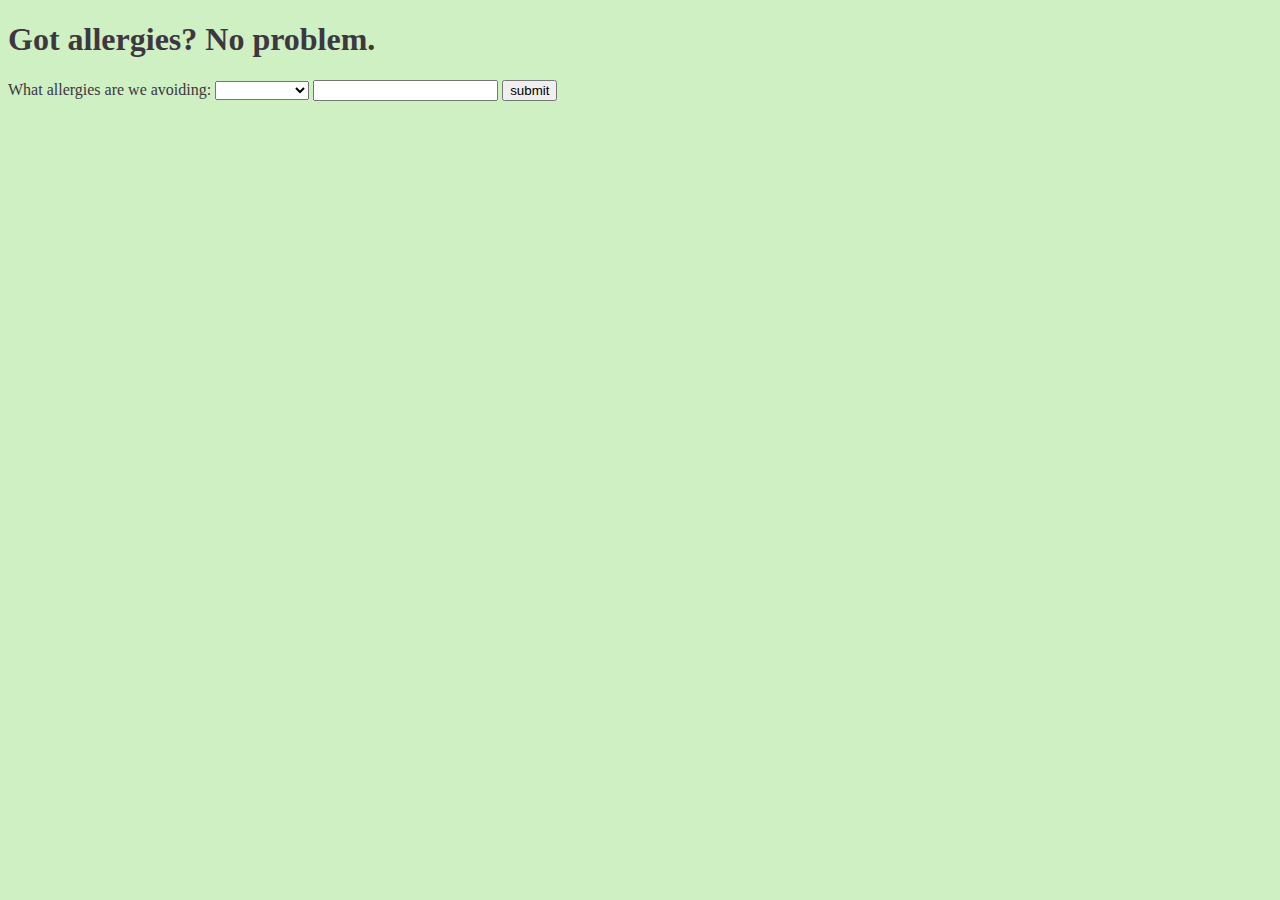
==== index.html @ d58d52a0 "all FE work" ====
<!DOCTYPE html>
<html>
  <head>
    <meta charset="utf-8">
    <link rel="stylesheet" href="main.css" media="screen" title="no title" charset="utf-8">
    <title></title>
  </head>
  <body>

    <h1>Got allergies? No problem. </h1>
    <label> What allergies are we avoiding:
        <select id="search-endpoint">
          <option value="none" selected></option>
          <option value="gluten-free">Gluten-Free</option>
          <option value="dairy-free">Dairy-Free</option>
        </select>
      </label>

    <input type="text" name="" id="querySelector" value="">
    <button type="button" id="submitTest" name="button">submit</button>

    <div id="putImage"></div>


    <script src="https://code.jquery.com/jquery-2.2.1.min.js" charset="utf-8"></script>
    <script type="text/javascript" src="main.js"></script>
  </body>
</html>
---- main.css ----
body {
  background-color: #CEF0C2;
  display: block-flex;
  color: #3E3740;
}
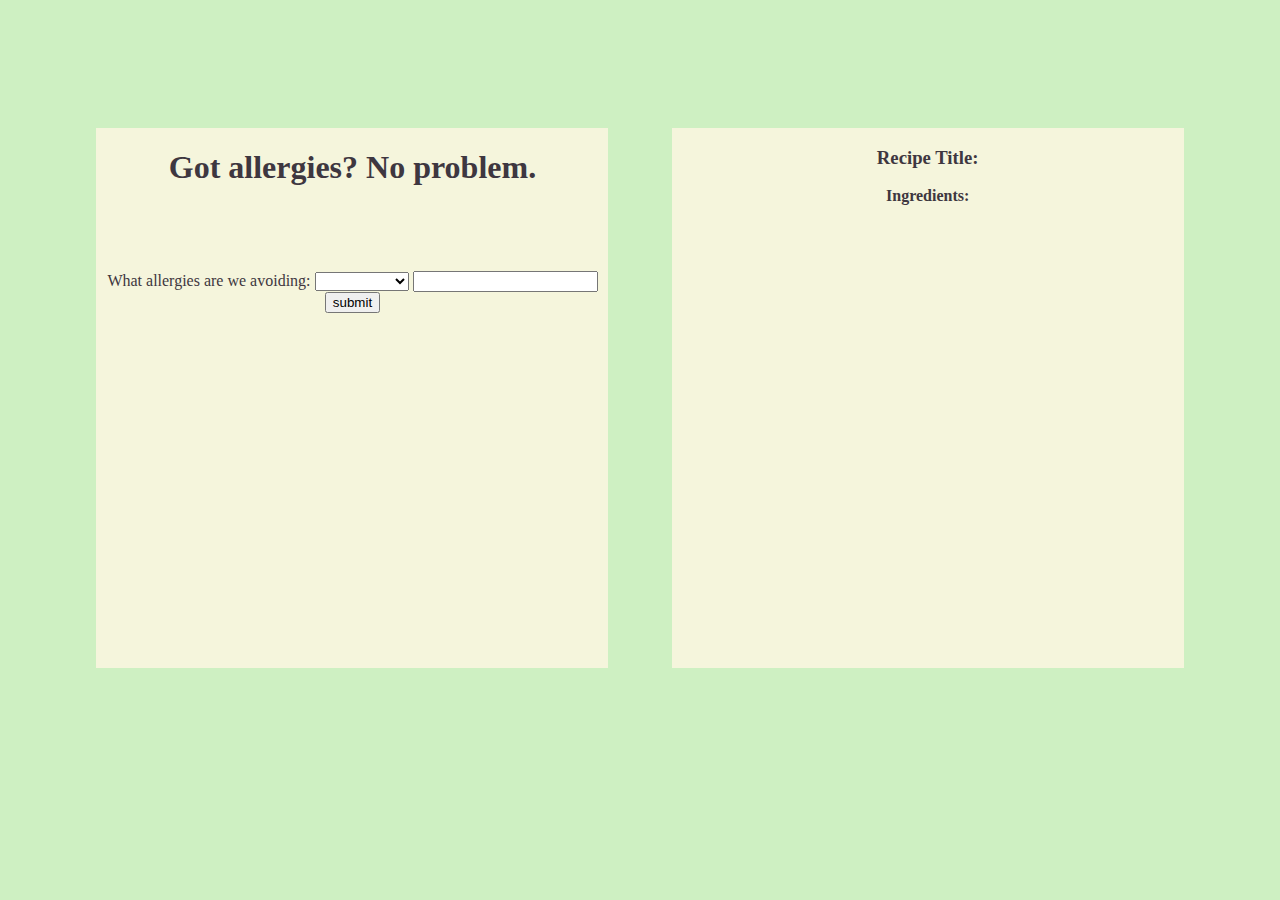
==== commit 5954f1ce: "front end js appending all info" ====
--- a/index.html
+++ b/index.html
@@ -2,12 +2,16 @@
 <html>
   <head>
     <meta charset="utf-8">
+    <link href="https://afeld.github.io/emoji-css/emoji.css" rel="stylesheet">
     <link rel="stylesheet" href="main.css" media="screen" title="no title" charset="utf-8">
     <title></title>
   </head>
   <body>
-
-    <h1>Got allergies? No problem. </h1>
+    <header id="content-box">
+    <h1>Got allergies? No problem.</h1>
+    <h3><i class="em em-no_entry_sign"></i><i class="em em-baby_bottle"></i><i class="em em-question"></i><br>
+      <i class="em em-no_entry_sign"></i><i class="em em-bread"></i><i class="em em-question"></i><br>
+    <i class="em em-thumbsup"></i><i class="em em-cake"></i><i class="em em-thumbsup"></i></h3>
     <label> What allergies are we avoiding:
         <select id="search-endpoint">
           <option value="none" selected></option>
@@ -19,7 +23,24 @@
     <input type="text" name="" id="querySelector" value="">
     <button type="button" id="submitTest" name="button">submit</button>
 
-    <div id="putImage"></div>
+  </header>
+
+
+    <div id="recipe-result">
+
+    <h3>Recipe Title:
+      <span class="appended-response" id="recipe-title"></span>
+    </h3>
+
+    <p><span class="appended-response" id="recipe-image"></span></p>
+
+    <b><p>Ingredients: </p></b>
+    <p class="appended-response" id="recipe-ingredients"></p>
+
+    <!-- <b><span>Thumbnail: </span></b><br>
+    <span class="appended-response" id="char-thumb"></span><br> -->
+
+  </div>
 
 
     <script src="https://code.jquery.com/jquery-2.2.1.min.js" charset="utf-8"></script>
--- a/main.css
+++ b/main.css
@@ -1,5 +1,25 @@
 body {
   background-color: #CEF0C2;
-  display: block-flex;
+  display: flex;
+  margin-top: 10%;
   color: #3E3740;
+
 }
+
+#content-box {
+  margin-left: 7%;
+  background-color: beige;
+  text-align: center;
+  align-self: flex-start;
+  width: 40vw;
+  height: 60vh;
+}
+
+#recipe-result {
+  background-color: beige;
+  text-align: center;
+  align-self: flex-end;
+  margin-left: 5%;
+  width: 40vw;
+  height: 60vh;
+}
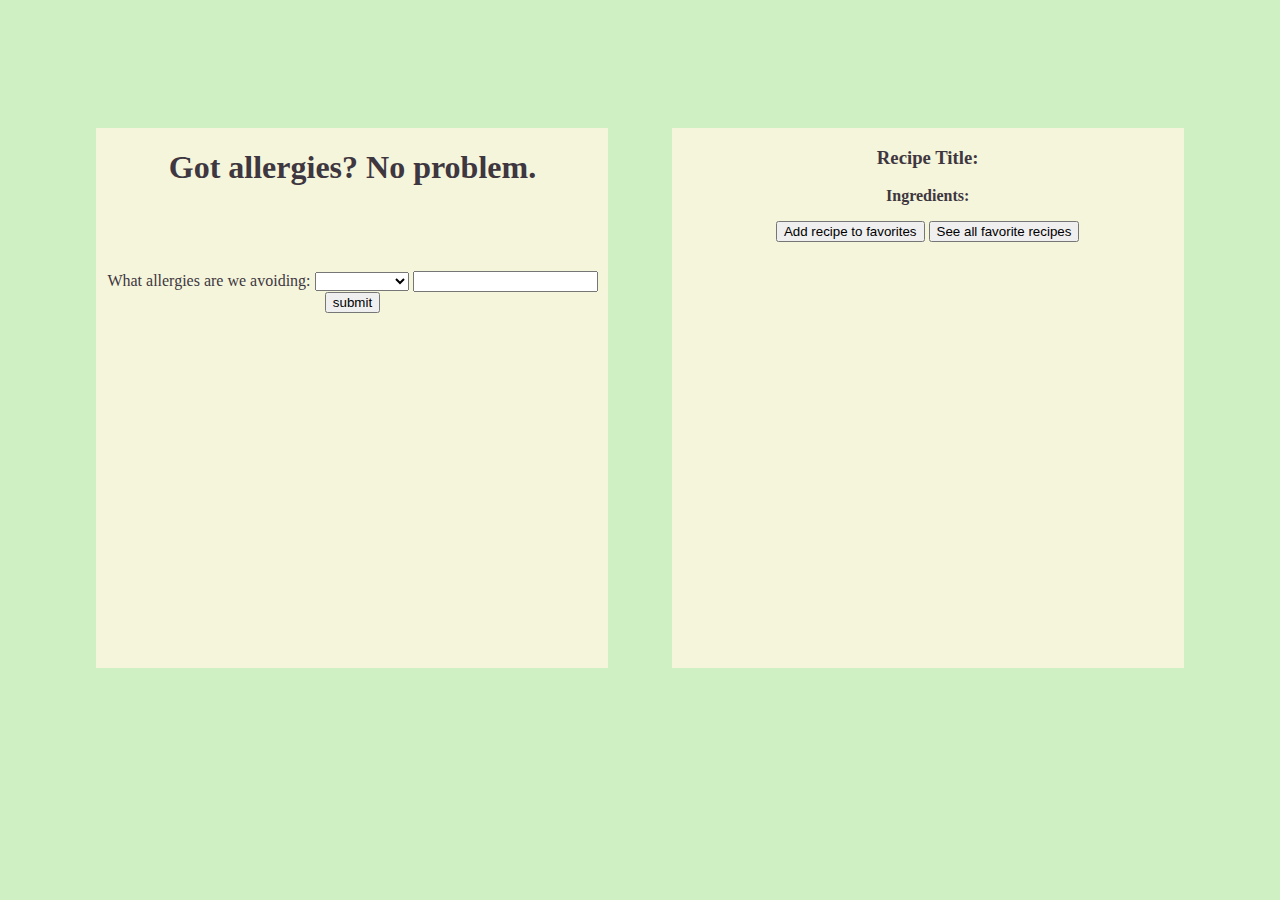
==== commit 56eccc6f: "have database storing and retrieving all recipes stores" ====
--- a/index.html
+++ b/index.html
@@ -37,9 +37,10 @@
     <b><p>Ingredients: </p></b>
     <p class="appended-response" id="recipe-ingredients"></p>
 
-    <!-- <b><span>Thumbnail: </span></b><br>
-    <span class="appended-response" id="char-thumb"></span><br> -->
+    <button type="button" id="favorite-recipe" name="favorite-recipe">Add recipe to favorites</button>
+    <button type="button" id="see-favorite-recipes" name="see-favorite-recipes">See all favorite recipes</button>
 
+    <div id="see-recipes"></div>
   </div>
 
 
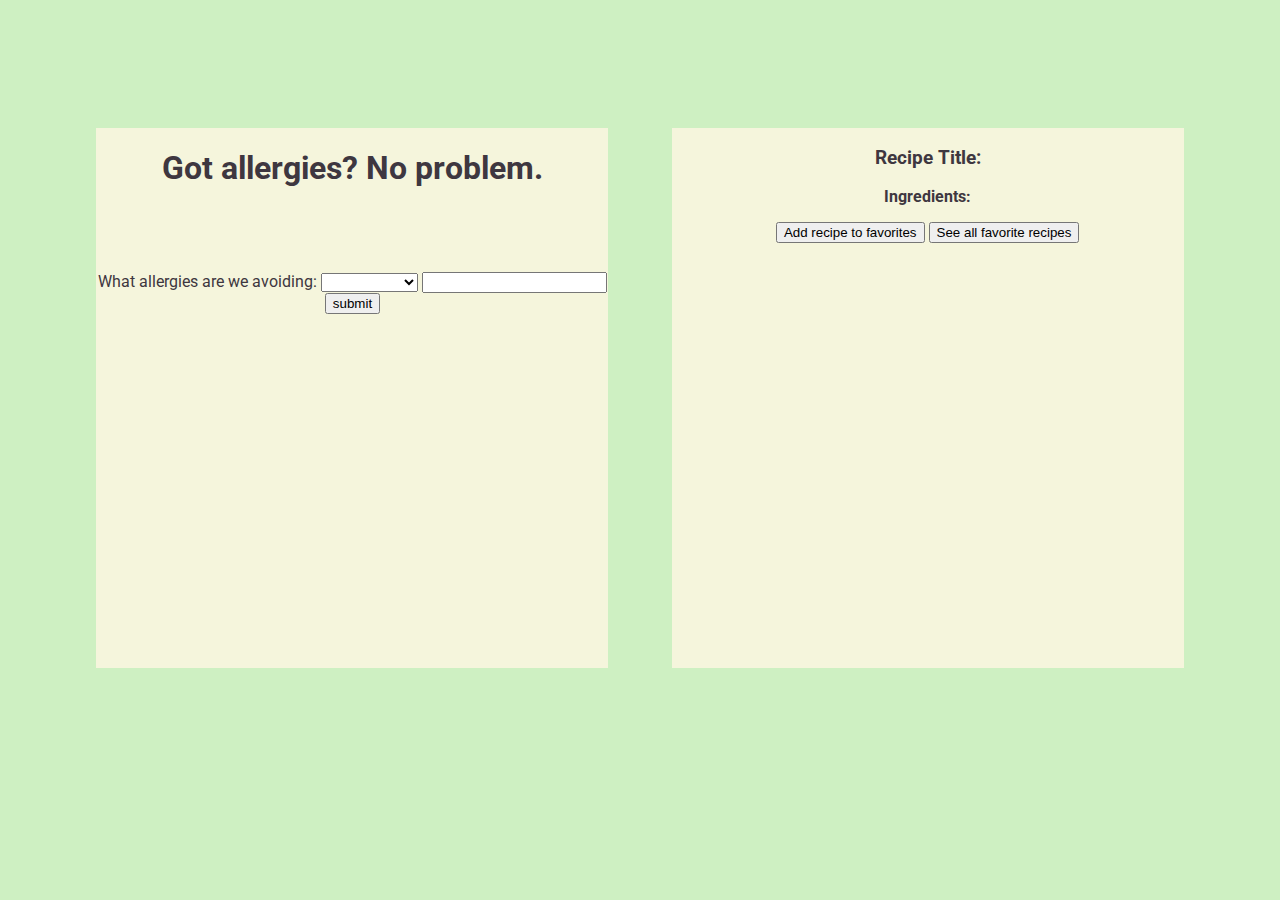
==== commit b403638c: "mail to workign but not mailing in new link" ====
--- a/index.html
+++ b/index.html
@@ -3,6 +3,7 @@
   <head>
     <meta charset="utf-8">
     <link href="https://afeld.github.io/emoji-css/emoji.css" rel="stylesheet">
+    <link href="https://fonts.googleapis.com/css?family=Roboto" rel="stylesheet">
     <link rel="stylesheet" href="main.css" media="screen" title="no title" charset="utf-8">
     <title></title>
   </head>
@@ -15,8 +16,10 @@
     <label> What allergies are we avoiding:
         <select id="search-endpoint">
           <option value="none" selected></option>
-          <option value="gluten-free">Gluten-Free</option>
-          <option value="dairy-free">Dairy-Free</option>
+          <option value="gluten-free">Gluten-Free!</option>
+          <option value="dairy-free">Dairy-Free!</option>
+          <option value="peanut-free">No nuts!</option>
+          <option value="all-free">No nothin'</option>
         </select>
       </label>
 
@@ -24,27 +27,39 @@
     <button type="button" id="submitTest" name="button">submit</button>
 
   </header>
-
+        <!-- <img src="hitch.jpg" id="hitch-img" /> -->
 
     <div id="recipe-result">
 
-    <h3>Recipe Title:
-      <span class="appended-response" id="recipe-title"></span>
-    </h3>
+        <h3>Recipe Title:
+          <span class="appended-response" id="recipe-title"></span>
+        </h3>
 
-    <p><span class="appended-response" id="recipe-image"></span></p>
+        <p><span class="appended-response" id="recipe-image"></span></p>
 
-    <b><p>Ingredients: </p></b>
-    <p class="appended-response" id="recipe-ingredients"></p>
+        <b><p>Ingredients: </p></b>
+        <p class="appended-response" id="recipe-ingredients"></p>
 
-    <button type="button" id="favorite-recipe" name="favorite-recipe">Add recipe to favorites</button>
-    <button type="button" id="see-favorite-recipes" name="see-favorite-recipes">See all favorite recipes</button>
+        <button type="button" id="favorite-recipe" name="favorite-recipe">Add recipe to favorites</button>
+        <button type="button" id="see-favorite-recipes" name="see-favorite-recipes">See all favorite recipes</button>
 
-    <div id="see-recipes"></div>
-  </div>
+        <div id="see-recipes"></div>
+        <div id="email-yourself">
+            Want to make this recipe? Email yourself the ingredient list:
+            <br>
+        <input type="text" name="email" value="" id="emailtype" placeholder="enter your email here">
+        <button type="button" name="button" id="emailsubmit" a href="mailto:name@gmail.com">Submit</a></button>
+
+
+        <div id="find-stores"> <a href="maps.html">find local health stores</a></div>
+
+    </div>
+
+    </div>   <!--end recipe result div -->
 
 
     <script src="https://code.jquery.com/jquery-2.2.1.min.js" charset="utf-8"></script>
+    <script src='https://api.tiles.mapbox.com/mapbox.js/v2.2.4/mapbox.js'></script>
     <script type="text/javascript" src="main.js"></script>
   </body>
 </html>
--- a/main.css
+++ b/main.css
@@ -2,9 +2,15 @@
   background-color: #CEF0C2;
   display: flex;
   margin-top: 10%;
+  font-family: 'Roboto', sans-serif;
   color: #3E3740;
 
 }
+
+#hitch-img {
+  visibility: hidden;
+}
+
 
 #content-box {
   margin-left: 7%;
@@ -23,3 +29,35 @@
   width: 40vw;
   height: 60vh;
 }
+
+#mapHide {
+  background:#404040;
+  color:#f8f8f8;
+  font:500 20px/26px 'Helvetica Neue', Helvetica, Arial, Sans-serif;
+  margin:0;
+  padding:0;
+  -webkit-font-smoothing:antialiased;
+  }
+  .sidebar {
+  width:33.3333%;
+  }
+.map {
+  border-left:1px solid #fff;
+  position:absolute;
+  left:33.3333%;
+  width:66.6666%;
+  top:0;
+  bottom:0;
+  }
+.pad2 {
+  padding:20px;
+  -webkit-box-sizing:border-box;
+     -moz-box-sizing:border-box;
+          box-sizing:border-box;
+  }
+
+@keyframes opacity {
+    0%   { opacity: 0; }
+    50% { opacity: 1; }
+    100% {opacity: 0;}
+  }
